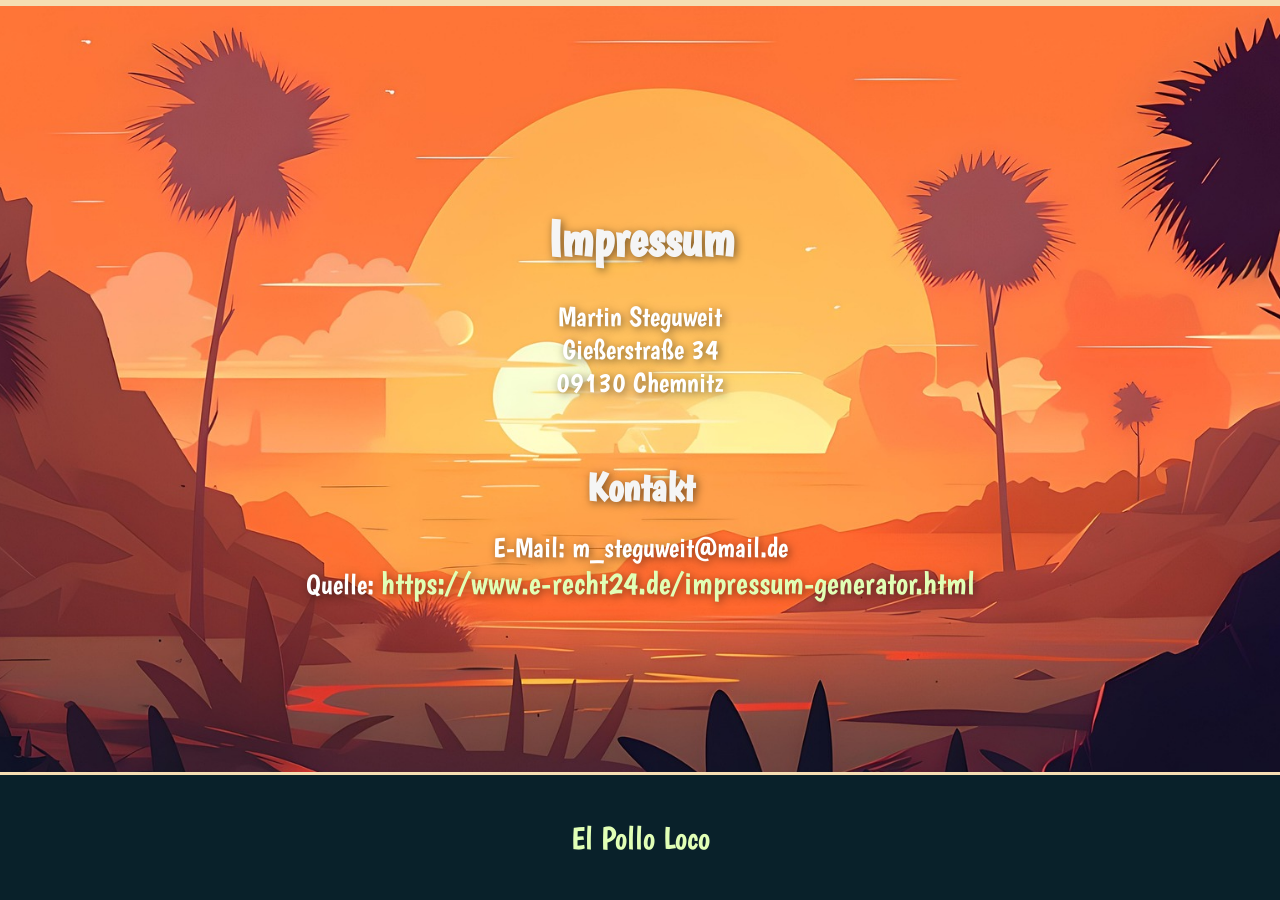
==== impressum.html @ 017a0a0f "add impressum und resources" ====
<!DOCTYPE html>
<html lang="de">

<head>
        <meta charset="UTF-8">
    <meta name="viewport" content="width=device-width, initial-scale=1.0">
    <title>Impressum</title>
    <link rel="icon" type="image/png" sizes="32x32" href="./assets/img/8_coin/coin_1.png">
    <link rel="stylesheet" href="./styles/font.css">
    <link rel="stylesheet" href="style.css">
    <link rel="stylesheet" href="./styles/standard.css">
    <link rel="stylesheet" href="./styles/index.css">
</head>

<body>
    <header>
        <div id=header-information class="content">

        </div>
    </header>

    <main>
        <section class="content">
            <h1>Impressum</h1>

            <p>Martin Steguweit<br />
                Gießerstraße 34<br />
                09130 Chemnitz</p>

            <h2>Kontakt</h2>
            <p>E-Mail: m_steguweit@mail.de</p>


            <p>Quelle: 
                <a href="https://www.e-recht24.de/impressum-generator.html">https://www.e-recht24.de/impressum-generator.html</a>
            </p>
        </section>
    </main>

    <footer>
        <div class="footer-content">
            <a href="./index.html">El Pollo Loco</a>
        </div>
    </footer>
</body>

</html>
---- styles/font.css ----
@font-face {
    font-family: "Boogaloo";
    src: url("../assets/fonts/Boogaloo/Boogaloo-Regular.ttf") format("truetype");
}

@font-face {
    font-family: "Figtree";
    src: url("../assets/fonts/Figtree/Figtree-VariableFont_wght.ttf") format("truetype");
    font-style: normal;
}
---- style.css ----
h1 {
    font-family: "Boogaloo";
    margin-top: 32px;
    margin-bottom: 32px;
    text-shadow: 2px 2px 8px rgba(0, 0, 0, 0.5);
    text-align: center;
    color: whitesmoke;
    font-size: 64px;
}

h2 {
    font-family: "Boogaloo";
    margin-top: 64px;
    margin-bottom: 20px;
    text-shadow: 2px 2px 8px rgba(0, 0, 0, 0.5);
    text-align: center;
    color: whitesmoke;
    font-size: 50px;
}


p {
    font-family: "Boogaloo";
    text-shadow: 2px 2px 8px rgba(0, 0, 0, 0.5);
    text-align: center;
    color: white;
    font-size: 32px;
}

span {
    font-family: "Boogaloo";
    text-shadow: 2px 2px 8px rgba(0, 0, 0, 0.5);
    text-align: center;
    color: white;
    font-size: 28px;
}

a {
    font-family: "Boogaloo";
    color: rgb(225, 255, 182);
    font-size: 32px;
}

a:hover {
    color: rgb(254, 239, 157);
}

/* tablet */
@media (max-width: 1280px) {
    h1 {
        font-size: 50px;
    }

    h2 {
        font-size: 40px;
    }

    p {
        font-size: 28px;
    }

    span {
        font-size: 28px;
    }
}

/* mobile */
@media (max-width: 767px) {
    h1 {
        font-size: 32px;
        margin-top: 24px;
        margin-bottom: 24px;
    }

    h1 {
        font-size: 28px;
        margin-top: 24px;
        margin-bottom: 24px;
    }
    p {
        font-size: 20px;
    }

    span {
        font-size: 20px;
    }
}
---- styles/standard.css ----
* {
    position: relative;
    padding: 0;
    margin: 0;
    text-decoration: none;
    list-style: none;
    box-sizing: border-box;
    scroll-behavior: smooth;
    color: inherit;
    font-size: inherit;
    background: inherit;
    border: inherit;
    font-family: "Figtree";
}

.content {
    height: fit-content;
    width: 100%;
    max-width: 1440px;
}

button {
    cursor: pointer;
}
---- styles/index.css ----
body {
    display: flex;
    flex-direction: column;
    min-height: 100dvh;
    background-image: url("../assets/img/12_website/index-bk.jpg");
    background-position: center;
    background-size: cover;
    background-repeat: no-repeat;
}

header {
    display: flex;
    align-items: center;
    flex-direction: column;
    background: #09212a;
    border-bottom: 3px solid wheat;
}

main {
    display: flex;
    align-items: center;
    justify-content: center;
    flex: 1;
    background: none;

    section {
        padding: 0 24px;
    }
}

canvas {
    display: block;
    border-radius: 5px 5px 5px 5px;
    border: wheat 2px solid;
    margin-bottom: 64px;

    background-image: url("../assets/img/9_intro_outro_screens/start/startscreen_2.png");
    background-size: 100% 100%;

    width: 100%;
    height: 100%;
}

#fullscreen {
    .hide-object {
        display: none;
    }
    .orientation-display-hide {
        display: block;
    }
    .orientation-display-show {
        display: none;
    }
    .show-only-on-Mobile {
        display: flex;
    }
}

#overlay-UI {
    position: absolute;
    width: 100%;
    height: 100%;
    top: 0;
    left: 0;

    display: flex;
    flex-direction: column;
    justify-content: space-between;
    align-items: end;
    gap: 50px;
}

#overlay-main-menu {
    position: absolute;
    width: 100%;
    height: 100%;
    top: 0;
    left: 0;

    display: flex;
    flex-direction: column;
    justify-content: center;
    align-items: center;

    .start-button-container {
        background-color: #09212ad8;
        border-radius: 5px;
        border: 2px solid rgba(245, 222, 179, 0.831);
        padding: 20px;
        width: 60%;
        display: flex;
        flex-direction: column;
        justify-content: center;
        align-items: center;
    }

    .start-story-text {
        margin-top: 26px;
        border: none;
        background: none;
    }
}

#mobile-controls {
    display: flex;
    flex-direction: row;
    justify-content: space-between;

    width: 100%;
}

button {
    background-color: rgb(238, 161, 7);
    border: 2px solid;
    border-color: rgb(219, 100, 9);
    box-shadow: 2px 2px 5px rgba(0, 0, 0, 0.5);

    -webkit-tap-highlight-color: transparent;
    -webkit-user-select: none;
    user-select: none;

    img {
        background: none;
        border: none;
        width: 30px;
        height: 30px;
    }
}

button:hover,
.touchPressed {
    background-color: rgb(238, 183, 74);
    border-color: rgb(222, 128, 56);
    transform: scale(0.95);
}

.button-UI {
    border-radius: 50%;
    height: 50px;
    width: 50px;
    margin: 15px;
}

.button-rect {
    border-radius: 5px;
    height: 50px;
    width: 150px;

    font-family: "Boogaloo";
    font-size: 25px;
    color: rgb(95, 50, 2);
}

.button-image-offset {
    top: 2px;
}

.button-mirror-image {
    transform: scaleX(-1);
}

.audio_slider {
    width: 100px;
    height: 25px;
    margin-right: 15px;
}

.orientation-text {
    background-color: #09212ad8;
    border-radius: 5px;
    border: 2px solid rgba(245, 222, 179, 0.831);
    padding: 8px;
    margin: 10px;
}

.controls {
    margin-bottom: 28px;
    p {
        margin: 8px;
        border: none;
        span {
            color: rgb(207, 254, 221);
        }
    }
}

footer {
    display: flex;
    align-items: center;
    justify-content: center;

    background: #09212a;
    border-top: 3px solid wheat;
    height: 128px;

    .footer-content{
        display: flex;
    align-items: center;
    justify-content: center;
    flex-direction: column;
        border: none;
    }
}

/* Smartphones */
@media only screen and (max-width: 720px) {
    main {
        section {
            padding: 0 8px;
        }
    }

    canvas {
        width: 100%;
    }

    #fullscreen {
        .orientation-display-hide {
            display: none;
        }
        .orientation-display-show {
            display: flex;
        }
    }
}

/* Smartphones */
@media only screen and (max-height: 480px) {
    canvas {
        height: 100vh;
    }
}
@media (hover) {
    #fullscreen {
        .show-only-on-Mobile {
            display: none;
        }
    }
}
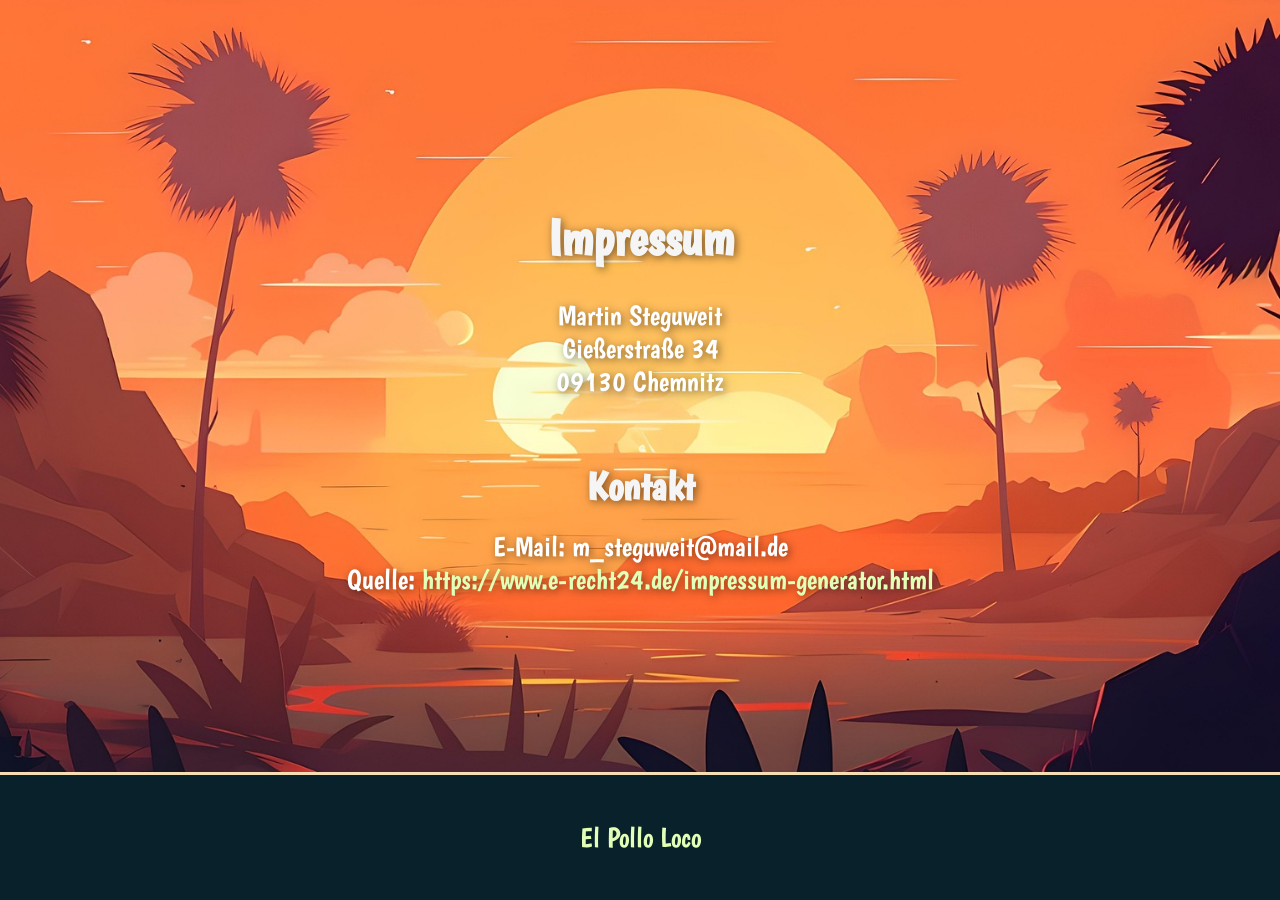
==== commit 5a0d09e0: "fix responsiv view" ====
--- a/impressum.html
+++ b/impressum.html
@@ -13,12 +13,6 @@
 </head>
 
 <body>
-    <header>
-        <div id=header-information class="content">
-
-        </div>
-    </header>
-
     <main>
         <section class="content">
             <h1>Impressum</h1>
--- a/style.css
+++ b/style.css
@@ -55,11 +55,7 @@
         font-size: 40px;
     }
 
-    p {
-        font-size: 28px;
-    }
-
-    span {
+    p, span ,a {
         font-size: 28px;
     }
 }
@@ -77,11 +73,7 @@
         margin-top: 24px;
         margin-bottom: 24px;
     }
-    p {
-        font-size: 20px;
-    }
-
-    span {
+    p, span, a {
         font-size: 20px;
     }
 }
--- a/styles/standard.css
+++ b/styles/standard.css
@@ -22,3 +22,13 @@
 button {
     cursor: pointer;
 }
+
+.hide-on-mobile {
+    display: block; 
+}
+
+@media (hover: none) and (orientation: landscape) {
+    .hide-on-mobile {
+        display: none;
+    }
+}
--- a/styles/index.css
+++ b/styles/index.css
@@ -8,13 +8,6 @@
     background-repeat: no-repeat;
 }
 
-header {
-    display: flex;
-    align-items: center;
-    flex-direction: column;
-    background: #09212a;
-    border-bottom: 3px solid wheat;
-}
 
 main {
     display: flex;
@@ -203,7 +196,7 @@
 }
 
 /* Smartphones */
-@media only screen and (max-width: 720px) {
+@media only screen and (max-width: 600px) {
     main {
         section {
             padding: 0 8px;
@@ -223,6 +216,7 @@
         }
     }
 }
+
 
 /* Smartphones */
 @media only screen and (max-height: 480px) {
